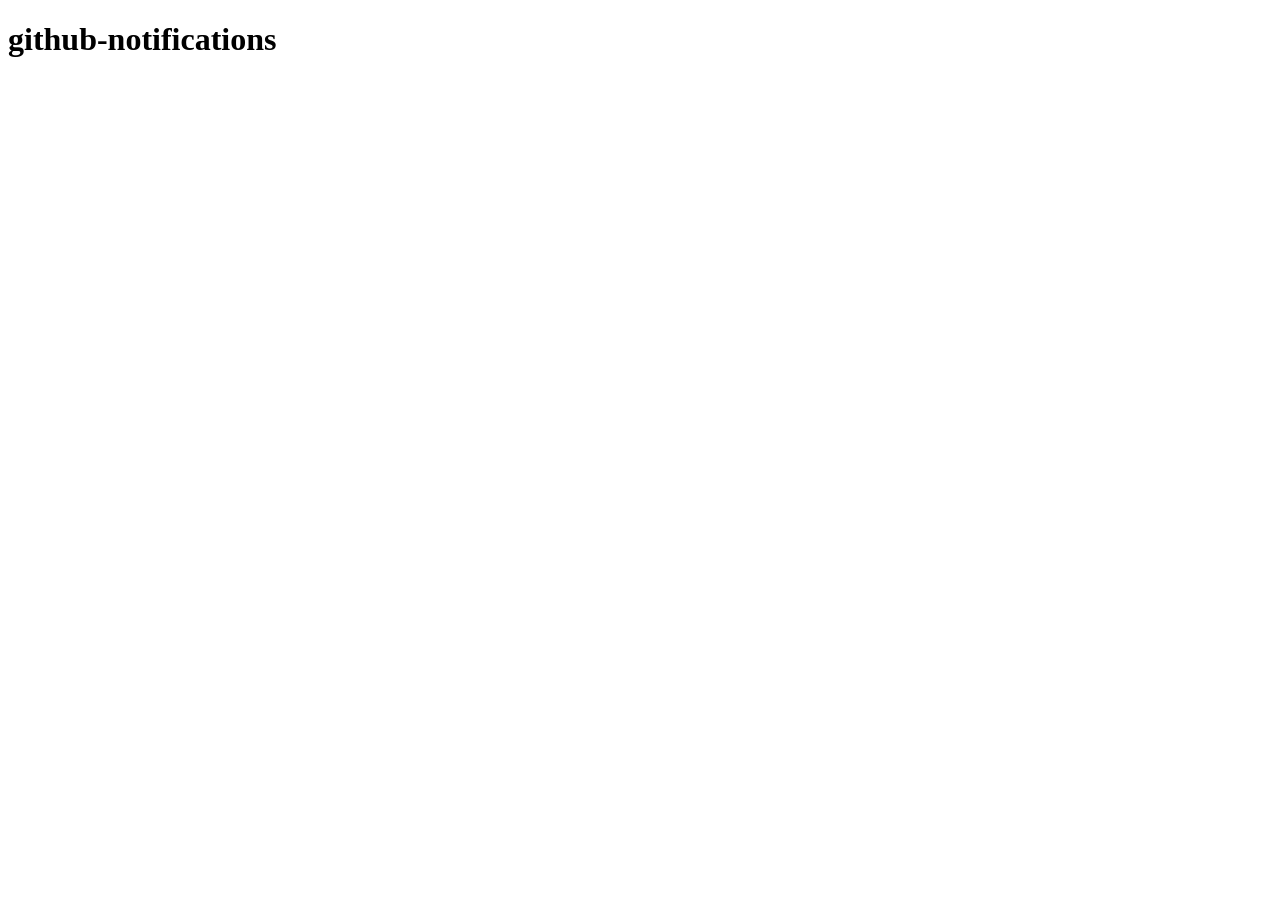
==== ui/index.html @ e4bbc11b "Phase 0: project scaffold and repo infrastructure - Rust daemon skeleton: config (TOML), SQLite sche" ====
<!DOCTYPE html>
<html lang="en">
<head>
  <meta charset="utf-8">
  <meta name="viewport" content="width=device-width, initial-scale=1">
  <title>github-notifications</title>
  <link rel="stylesheet" href="/app.css">
</head>
<body>
  <header class="topbar">
    <h1 class="brand">github-notifications</h1>
    <nav id="nav" class="nav"></nav>
  </header>
  <main id="main" class="main"></main>
  <script src="/app.js"></script>
</body>
</html>
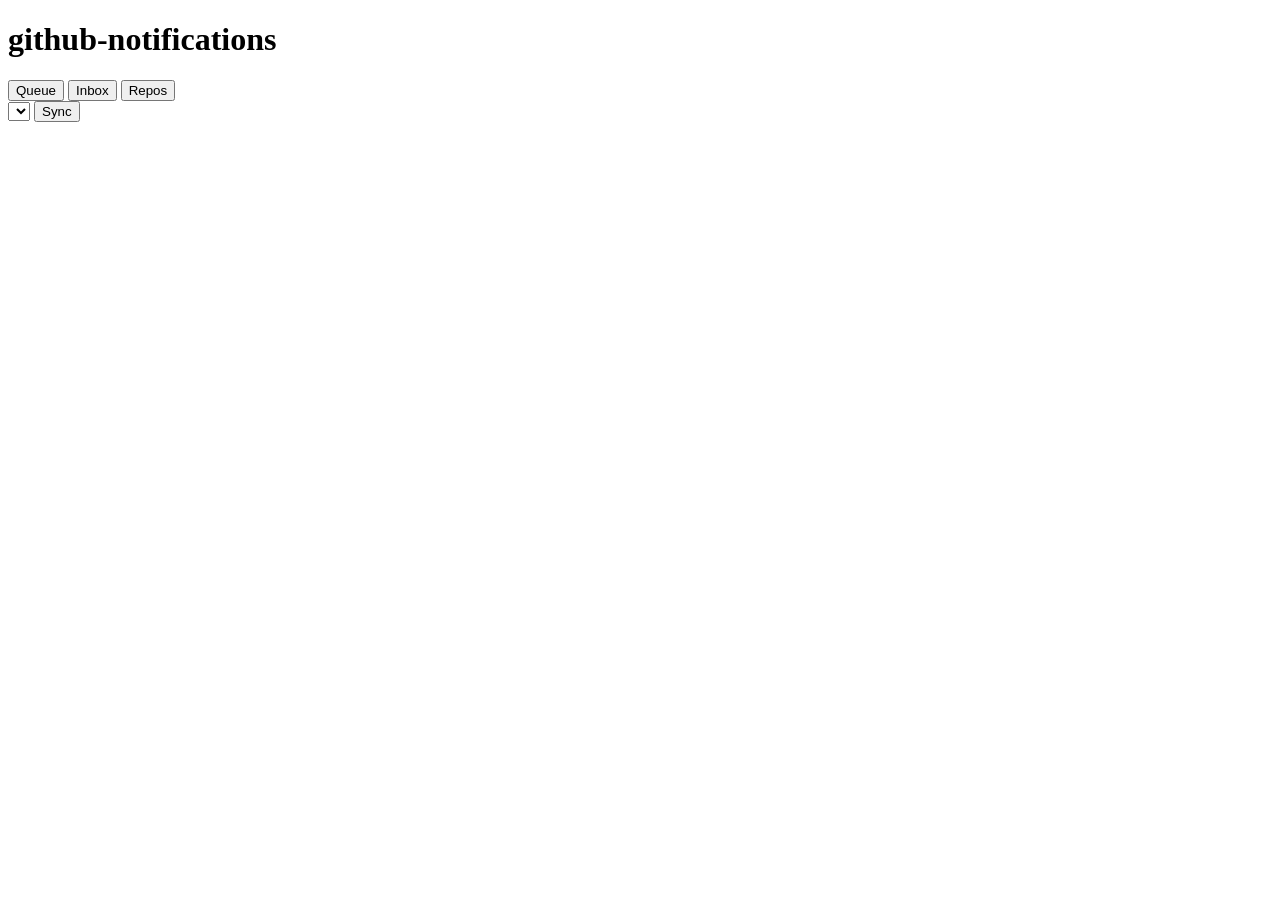
==== commit d29551e6: "Phase 3: web UI (queue, inbox, repos) with bulk actions - Server-rendered HTMX view fragments (askam" ====
--- a/ui/index.html
+++ b/ui/index.html
@@ -9,9 +9,16 @@
 <body>
   <header class="topbar">
     <h1 class="brand">github-notifications</h1>
-    <nav id="nav" class="nav"></nav>
+    <nav class="nav" id="tabs">
+      <button class="tab active" data-view="queue">Queue</button>
+      <button class="tab" data-view="inbox">Inbox</button>
+      <button class="tab" data-view="repos">Repos</button>
+    </nav>
+    <select id="ws" class="ws-select" title="Workspace" aria-label="Workspace"></select>
+    <button id="sync" title="Sync now" aria-label="Sync now">Sync</button>
   </header>
-  <main id="main" class="main"></main>
+  <div id="status" class="status"></div>
+  <main id="view" class="main"></main>
   <script src="/app.js"></script>
 </body>
 </html>
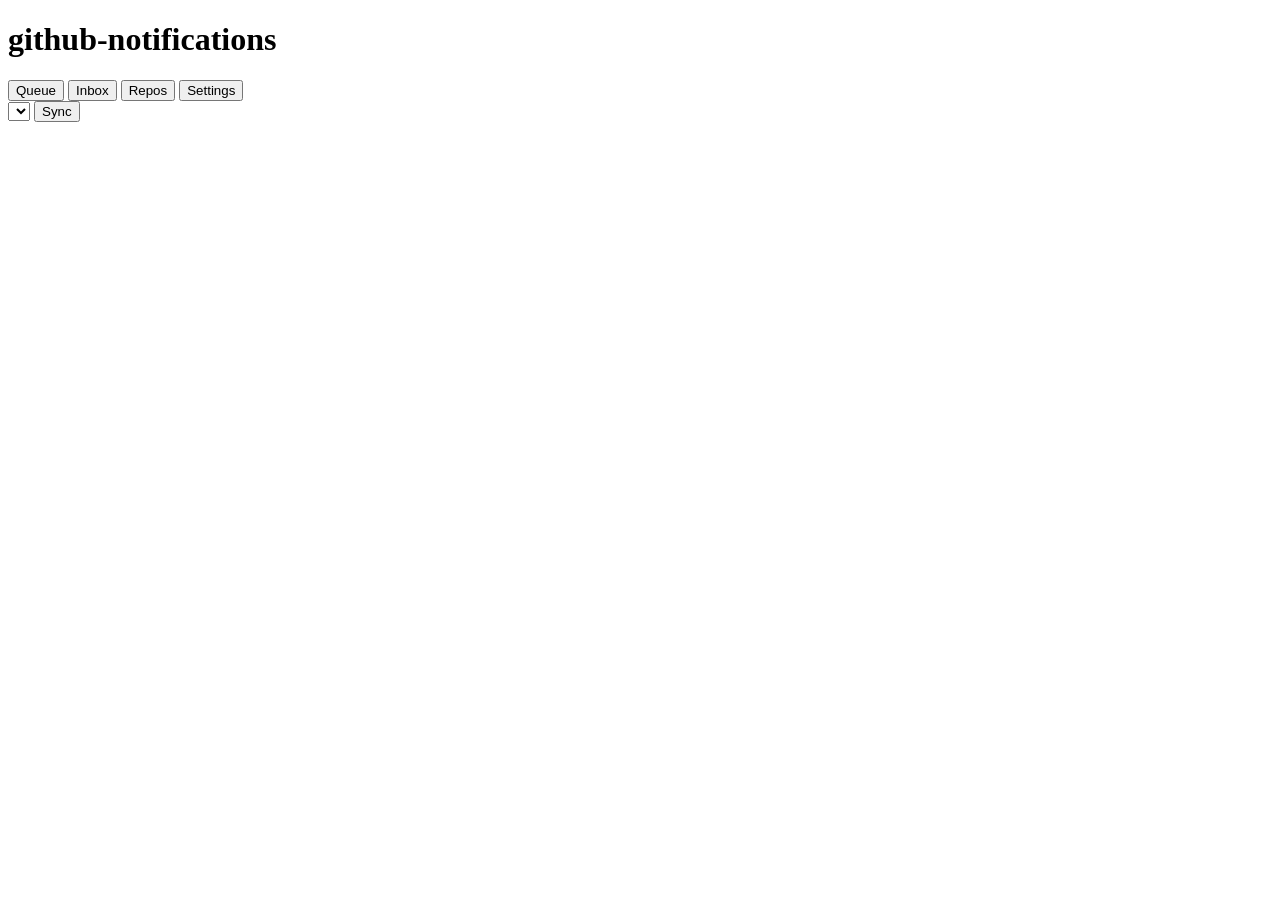
==== commit 2d7e9f18: "Phase 4: repo set management, config write-back, self-healing DB rebuild - Self-healing DB rebuild: " ====
--- a/ui/index.html
+++ b/ui/index.html
@@ -13,11 +13,13 @@
       <button class="tab active" data-view="queue">Queue</button>
       <button class="tab" data-view="inbox">Inbox</button>
       <button class="tab" data-view="repos">Repos</button>
+      <button class="tab" data-view="settings">Settings</button>
     </nav>
     <select id="ws" class="ws-select" title="Workspace" aria-label="Workspace"></select>
     <button id="sync" title="Sync now" aria-label="Sync now">Sync</button>
   </header>
   <div id="status" class="status"></div>
+  <div id="notice" class="notice" hidden></div>
   <main id="view" class="main"></main>
   <script src="/app.js"></script>
 </body>
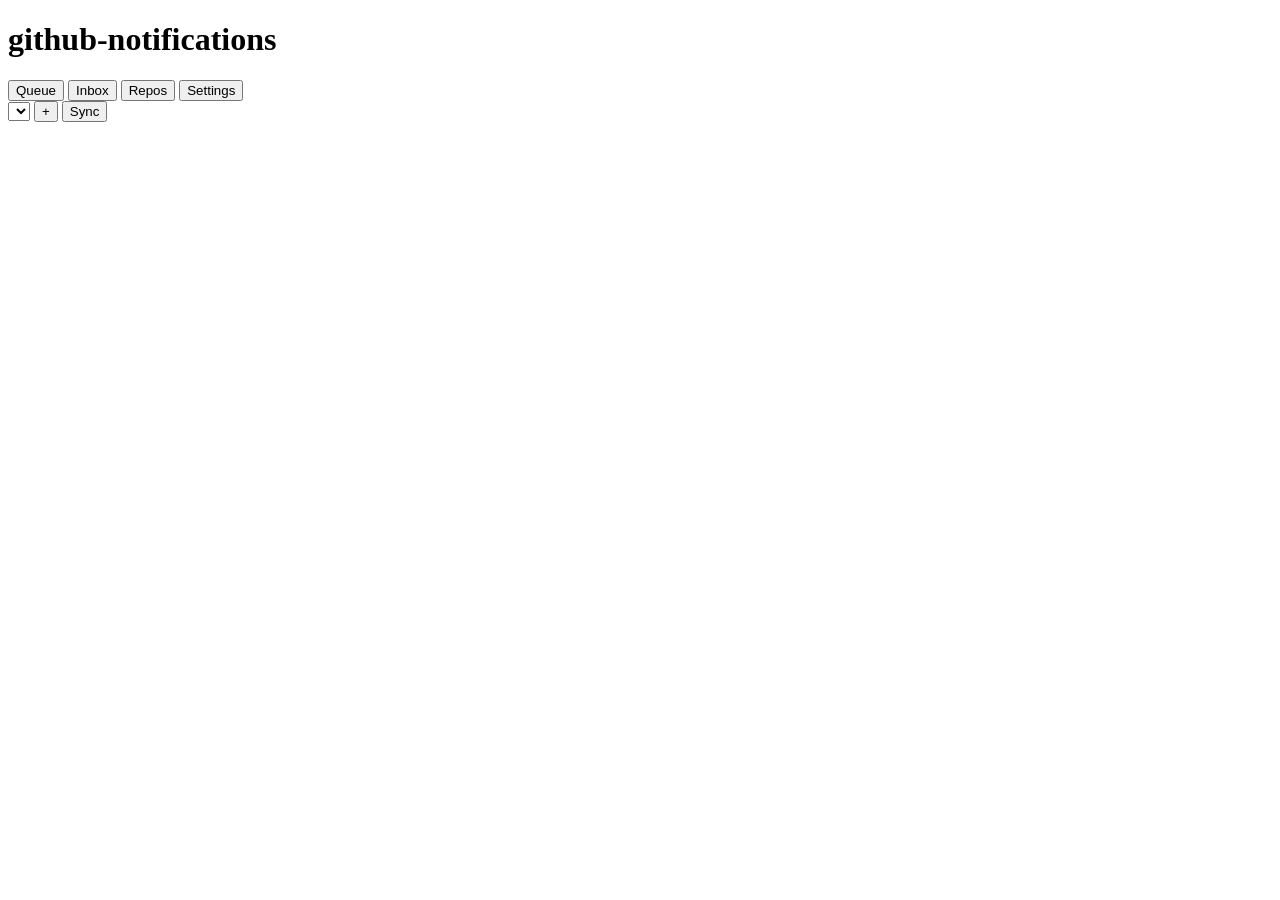
==== commit 02b58228: "UX: repo-set filter, manual dismiss closed/merged, add-workspace - Repo set is now a filter dimensio" ====
--- a/ui/index.html
+++ b/ui/index.html
@@ -16,11 +16,23 @@
       <button class="tab" data-view="settings">Settings</button>
     </nav>
     <select id="ws" class="ws-select" title="Workspace" aria-label="Workspace"></select>
+    <button id="add-ws" title="Add workspace" aria-label="Add workspace">+</button>
     <button id="sync" title="Sync now" aria-label="Sync now">Sync</button>
   </header>
   <div id="status" class="status"></div>
   <div id="notice" class="notice" hidden></div>
   <main id="view" class="main"></main>
+
+  <dialog id="add-ws-dialog">
+    <form id="add-ws-form">
+      <p class="view-title">New workspace name</p>
+      <input id="new-ws-name" type="text" required autofocus>
+      <menu class="dialog-actions">
+        <button type="button" id="add-ws-cancel">Cancel</button>
+        <button type="submit" class="primary">Create</button>
+      </menu>
+    </form>
+  </dialog>
   <script src="/app.js"></script>
 </body>
 </html>
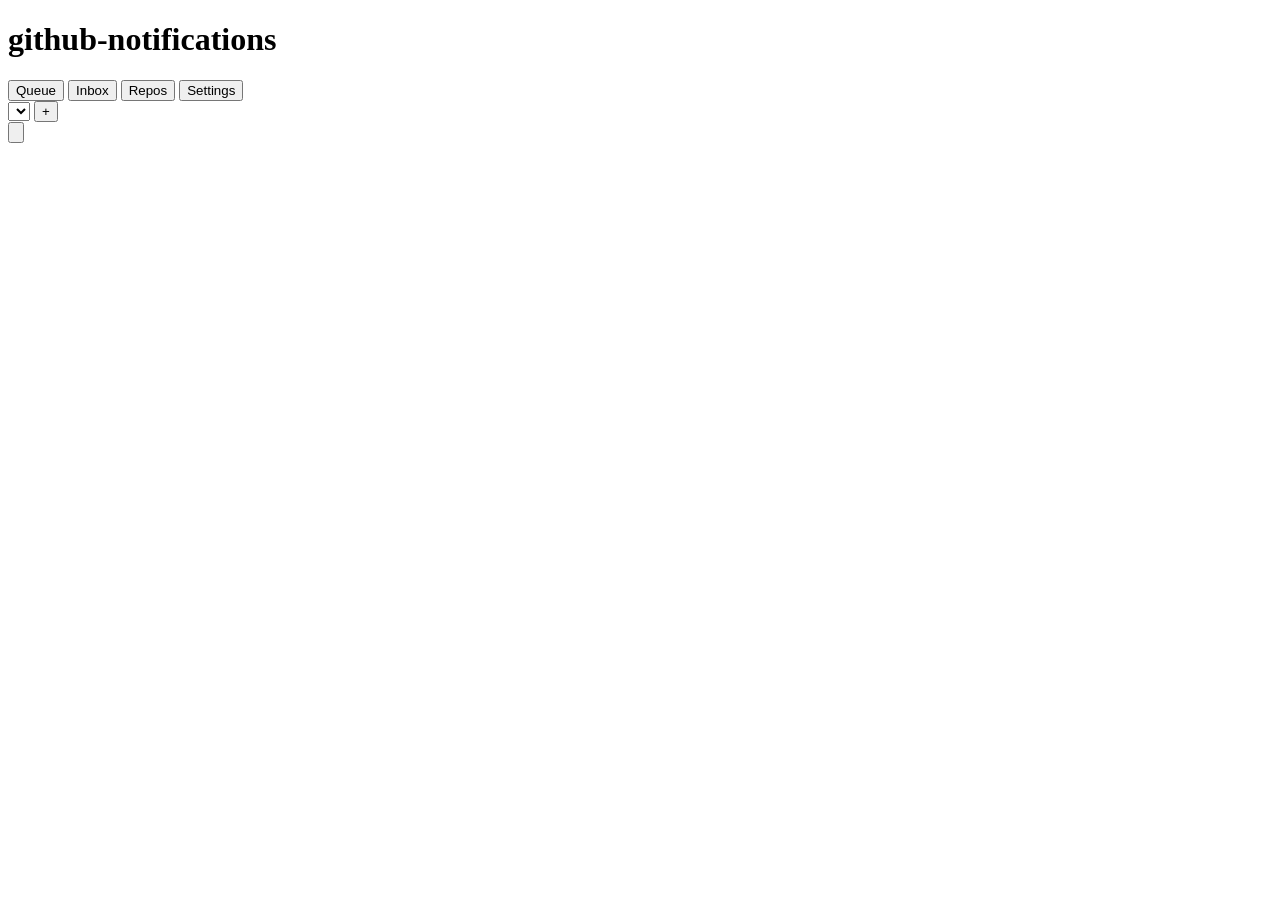
==== commit 6116a8a6: "Workspace-scoped sync, sync concurrency, and UX polish - Sync only the active workspace's repos (iss" ====
--- a/ui/index.html
+++ b/ui/index.html
@@ -16,11 +16,19 @@
       <button class="tab" data-view="settings">Settings</button>
     </nav>
     <select id="ws" class="ws-select" title="Workspace" aria-label="Workspace"></select>
-    <button id="add-ws" title="Add workspace" aria-label="Add workspace">+</button>
-    <button id="sync" title="Sync now" aria-label="Sync now">Sync</button>
+    <button id="add-ws" class="icon-btn" title="Add workspace" aria-label="Add workspace">+</button>
   </header>
-  <div id="status" class="status"></div>
+  <div id="status" class="status">
+    <span id="status-text"></span>
+    <span id="sync-status">
+      <button id="sync" class="icon-btn" title="Sync now" aria-label="Sync now">
+        <svg viewBox="0 0 16 16" fill="none" stroke="currentColor" stroke-width="1.6" stroke-linecap="round" stroke-linejoin="round"><path d="M13.5 8a5.5 5.5 0 1 1-1.6-3.9"/><path d="M13.5 1.5v3h-3"/></svg>
+      </button>
+      <span id="sync-spinner" class="spinner" hidden></span>
+    </span>
+  </div>
   <div id="notice" class="notice" hidden></div>
+  <div id="flash" class="flash" hidden></div>
   <main id="view" class="main"></main>
 
   <dialog id="add-ws-dialog">
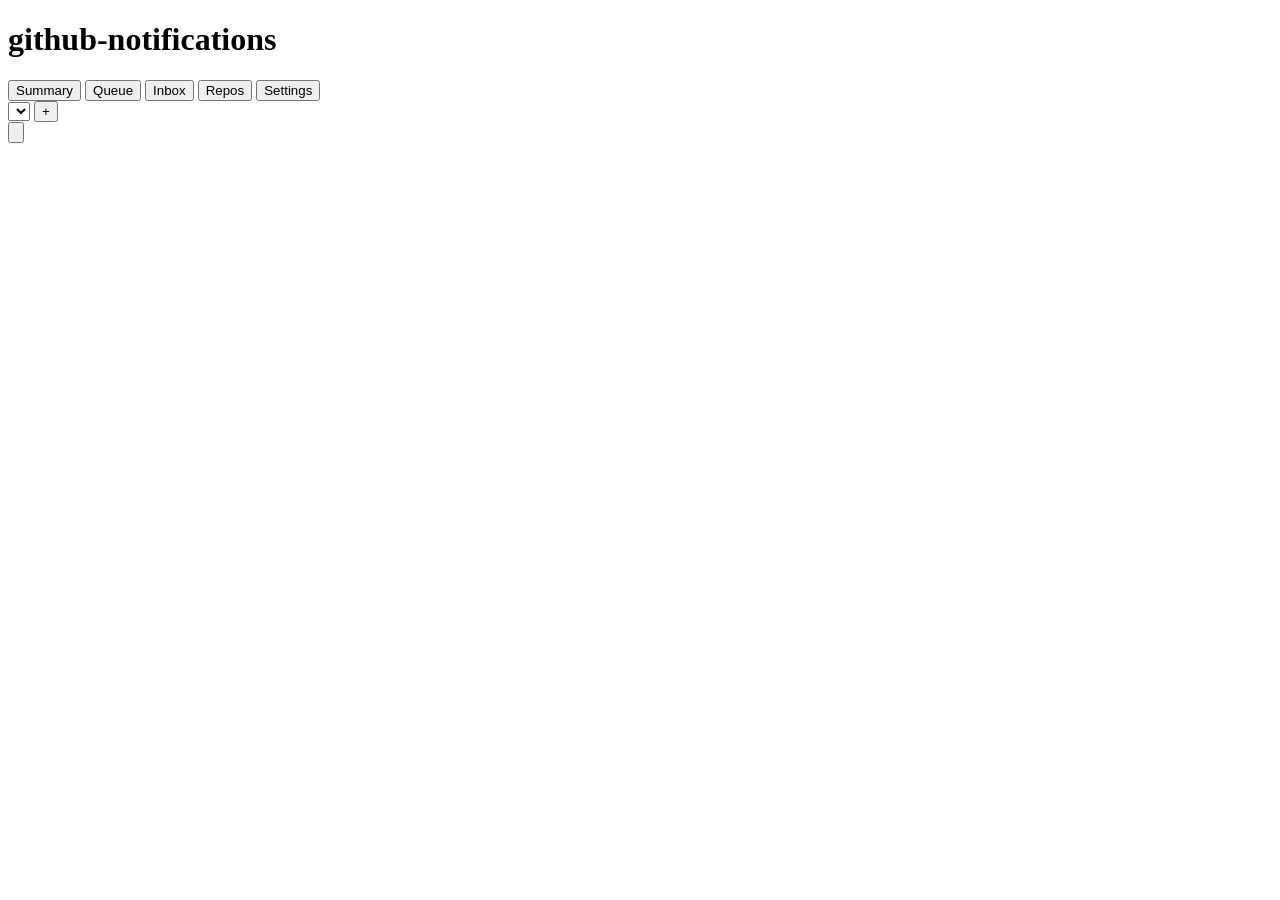
==== commit 7befe058: "Add a summary dashboard tab Add a Summary tab that highlights the things that need attention, stacke" ====
--- a/ui/index.html
+++ b/ui/index.html
@@ -10,7 +10,8 @@
   <header class="topbar">
     <h1 class="brand">github-notifications</h1>
     <nav class="nav" id="tabs">
-      <button class="tab active" data-view="queue">Queue</button>
+      <button class="tab active" data-view="summary">Summary</button>
+      <button class="tab" data-view="queue">Queue</button>
       <button class="tab" data-view="inbox">Inbox</button>
       <button class="tab" data-view="repos">Repos</button>
       <button class="tab" data-view="settings">Settings</button>
